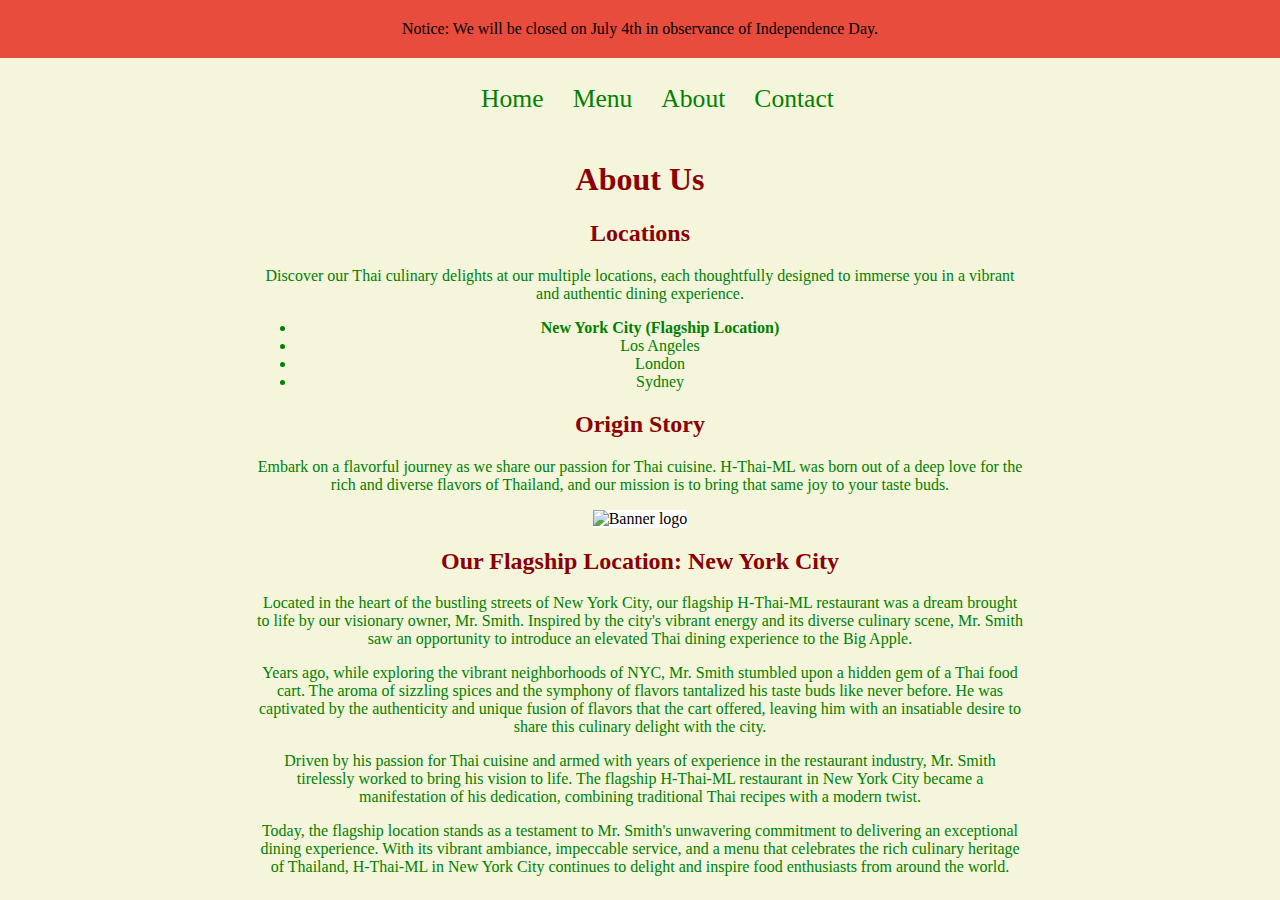
==== about.html @ 42ecc01d "prod" ====
<!DOCTYPE html>
<html lang="en">
<head>
    <meta charset="UTF-8">
    <meta name="viewport" content="width=device-width, initial-scale=1.0">
    <title>Document</title>
    <!-- Remember to link to your CSS file! -->
    <link rel="stylesheet" href="assets/css/style.css" type="text/css">
</head>
<body>
    <!-- ABOUT PAGE -->
    <div class="banner">
        <p class="banner">Notice: We will be closed on July 4th in observance of Independence Day.</p>
      </div>
    <!-- TODO: Navbar here -->
    <nav>
        <ul>
          <li>
            <a href="index.html">Home</a>
          </li>
          <li>
            <a href="menu.html">Menu</a>
          </li>
          <li>
            <a href="about.html">About</a>
          </li>
          <li>
            <a href="contact.html">Contact</a>
          </li>
        </ul>
      </nav>
    <!-- TODO: Banner Image here-->
    <main>
        <!-- About page code here -->
        <h1>About Us</h1>

        <h2>Locations</h2>
        <p>Discover our Thai culinary delights at our multiple locations, each thoughtfully designed to immerse you in a vibrant and authentic dining experience.</p>
        <ul>
            <li><strong>New York City (Flagship Location)</strong></li>
            <li>Los Angeles</li>
            <li>London</li>
            <li>Sydney</li>
          </ul>

        <h2>Origin Story</h2>
        <p>Embark on a flavorful journey as we share our passion for Thai cuisine. H-Thai-ML was born out of a deep love for the rich and diverse flavors of Thailand, and our mission is to bring that same joy to your taste buds.</p>
        <img id="banner" alt="Banner logo" src="./assets/images/about.jpg">
        <h2>Our Flagship Location: New York City</h2>
<p>Located in the heart of the bustling streets of New York City, our flagship H-Thai-ML restaurant was a dream brought to life by our visionary owner, Mr. Smith. Inspired by the city's vibrant energy and its diverse culinary scene, Mr. Smith saw an opportunity to introduce an elevated Thai dining experience to the Big Apple.</p>
<p>Years ago, while exploring the vibrant neighborhoods of NYC, Mr. Smith stumbled upon a hidden gem of a Thai food cart. The aroma of sizzling spices and the symphony of flavors tantalized his taste buds like never before. He was captivated by the authenticity and unique fusion of flavors that the cart offered, leaving him with an insatiable desire to share this culinary delight with the city.</p>
<p>Driven by his passion for Thai cuisine and armed with years of experience in the restaurant industry, Mr. Smith tirelessly worked to bring his vision to life. The flagship H-Thai-ML restaurant in New York City became a manifestation of his dedication, combining traditional Thai recipes with a modern twist.</p>
<p>Today, the flagship location stands as a testament to Mr. Smith's unwavering commitment to delivering an exceptional dining experience. With its vibrant ambiance, impeccable service, and a menu that celebrates the rich culinary heritage of Thailand, H-Thai-ML in New York City continues to delight and inspire food enthusiasts from around the world.</p>

    </main>
</body>
</html>
---- assets/css/style.css ----
html,
body {
    margin: 0;
    padding: 0;
    background-color: beige;
    text-align: center;
}

h1,
h2 {
    color: darkred;
}

h3, 
p,
li {
    color: green;
}

img {
    width: 100%;
    height: auto;
    max-width: 100%;
}

main {
    margin: 0 20%;
}

nav {
    width: 100%;
    background-color: beige;
    padding: 10px;
}

nav ul {
    list-style-type: none;
    text-align: center;
}

nav li {
    display: inline;
}

nav a {
    text-decoration: none;
    font-size: 1.6em;
    color: green;
    margin-right: 25px;
}

nav a:hover {
    color: darkred;
}

#banner {
    width: 100%;
    height: auto;
    background-color: white;
}

#banner img {
    width: 60%;
    height: auto;
}

.service {
    display: inline-block;
    background-color: white;
    border: 5px solid green;
    border-radius: 5px;
    color: darkred;
    font-size: 2em;
    padding: 20px;
    margin: 10px;
    text-align: center;
}

table {
    border: 3px solid black;
    width: 100%;
}
  
td,
th {
    border: 1px solid black;
    padding: 5px;
}
.banner {
    background-color: #e74c3c;
    color: #000;
    padding: 2px;
    text-align: center;
  }
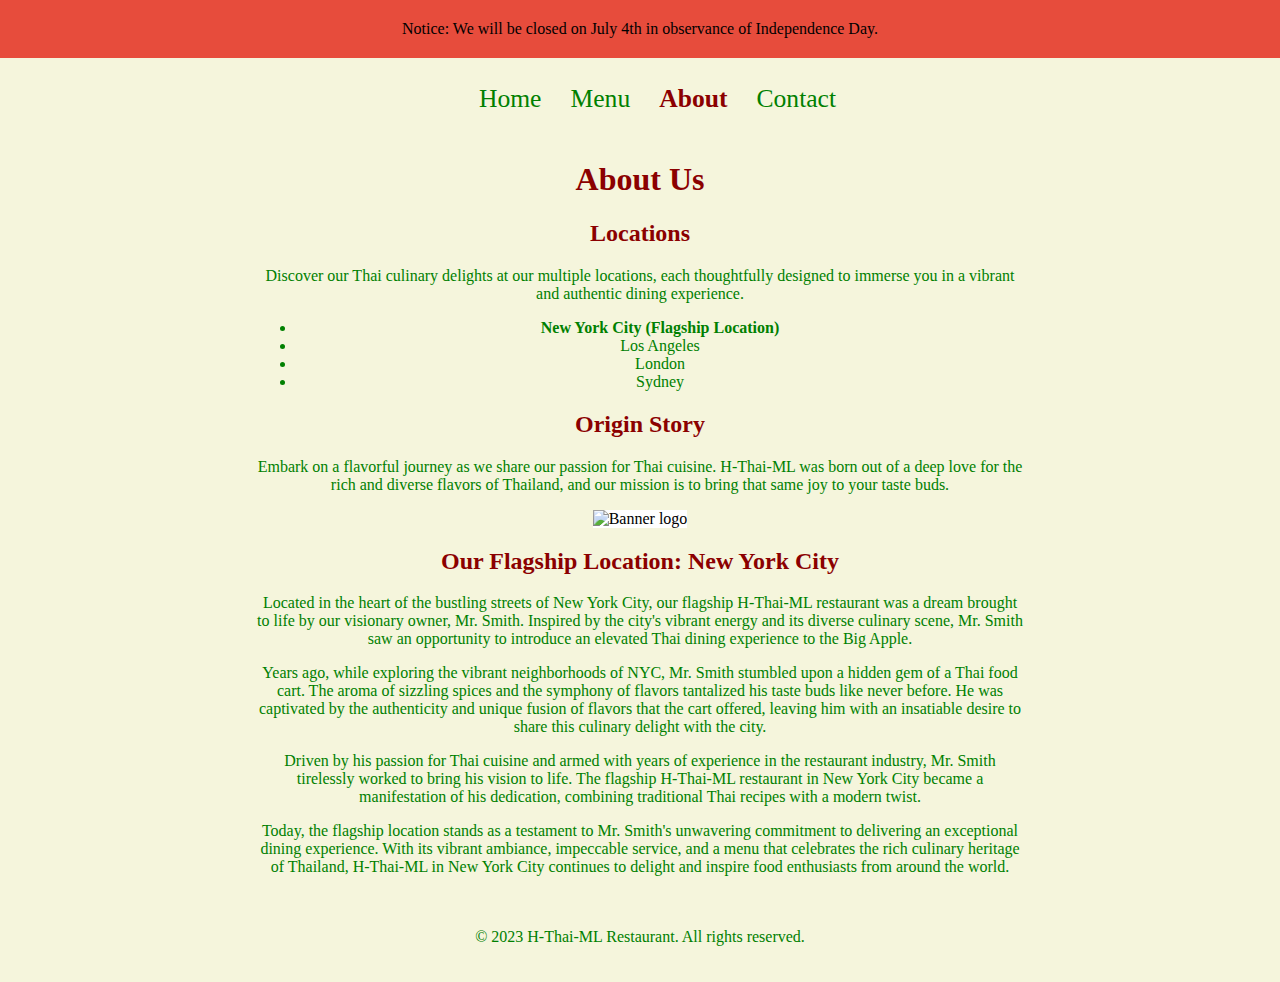
==== commit dfe3f43b: "added the menu hight light" ====
--- a/about.html
+++ b/about.html
@@ -22,7 +22,7 @@
             <a href="menu.html">Menu</a>
           </li>
           <li>
-            <a href="about.html">About</a>
+            <a href="about.html"class="active">About</a>
           </li>
           <li>
             <a href="contact.html">Contact</a>
@@ -53,5 +53,8 @@
 <p>Today, the flagship location stands as a testament to Mr. Smith's unwavering commitment to delivering an exceptional dining experience. With its vibrant ambiance, impeccable service, and a menu that celebrates the rich culinary heritage of Thailand, H-Thai-ML in New York City continues to delight and inspire food enthusiasts from around the world.</p>
 
     </main>
+    <footer>
+        <p>&copy; 2023 H-Thai-ML Restaurant. All rights reserved.</p>
+      </footer>
 </body>
 </html>--- a/assets/css/style.css
+++ b/assets/css/style.css
@@ -91,4 +91,14 @@
     color: #000;
     padding: 2px;
     text-align: center;
+  }
+  footer {
+    background-color: beige;
+    color: #fff;
+    padding: 20px;
+  }
+
+  nav a.active {
+    color: darkred;
+    font-weight: bold;
   }